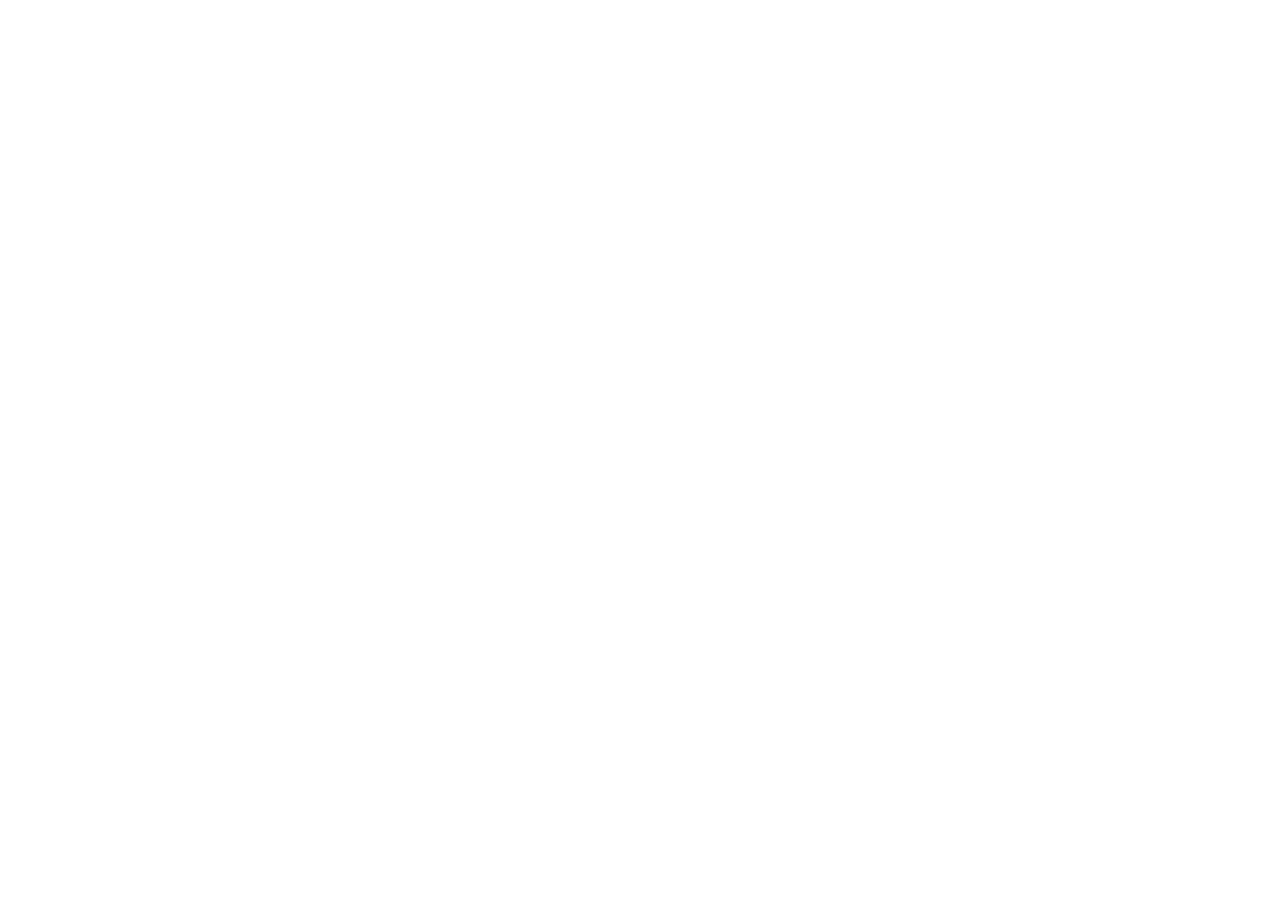
==== portfolio.html @ 43054c91 "add portfolio" ====
<!DOCTYPE html>
<html lang="en">
  <head>
    <meta charset="UTF-8" />
    <meta http-equiv="X-UA-Compatible" content="IE=edge" />
    <meta name="viewport" content="width=device-width, initial-scale=1.0" />
    <title>Portfolio</title>
  </head>
  <body></body>
</html>
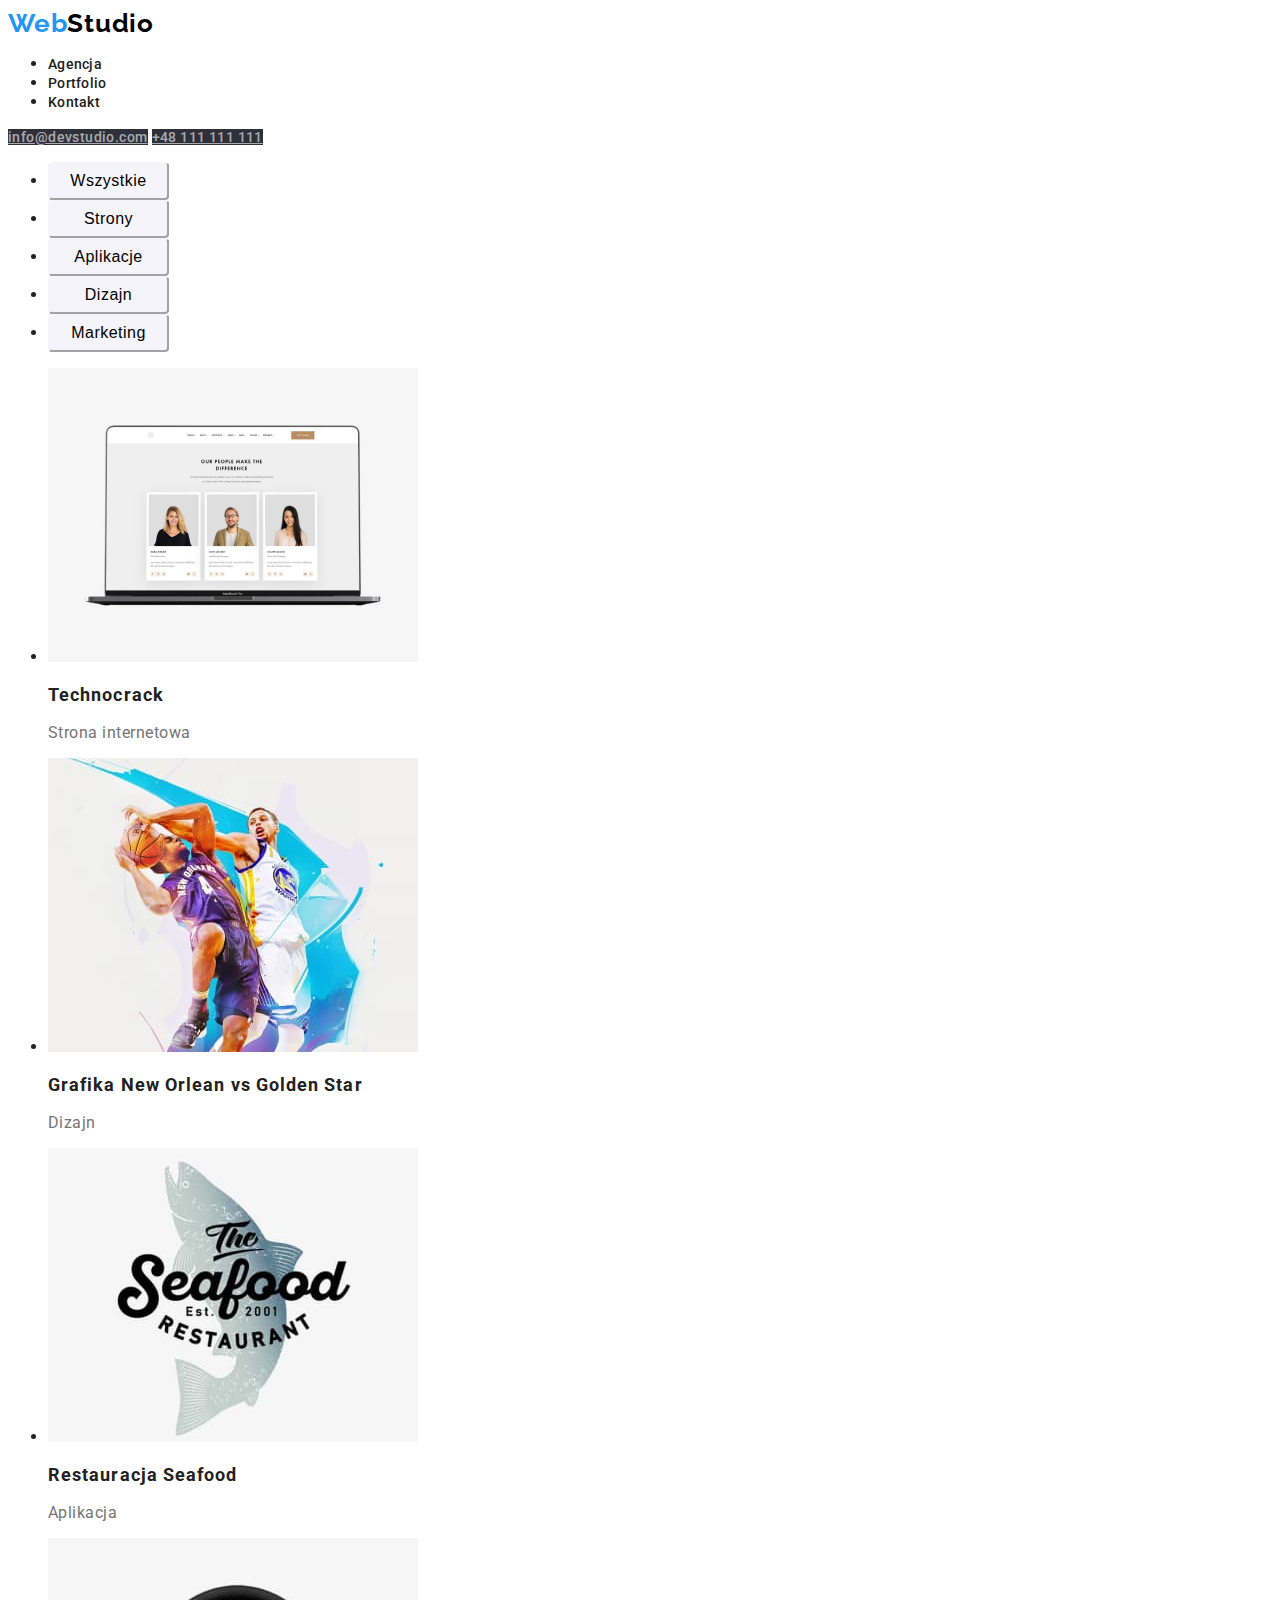
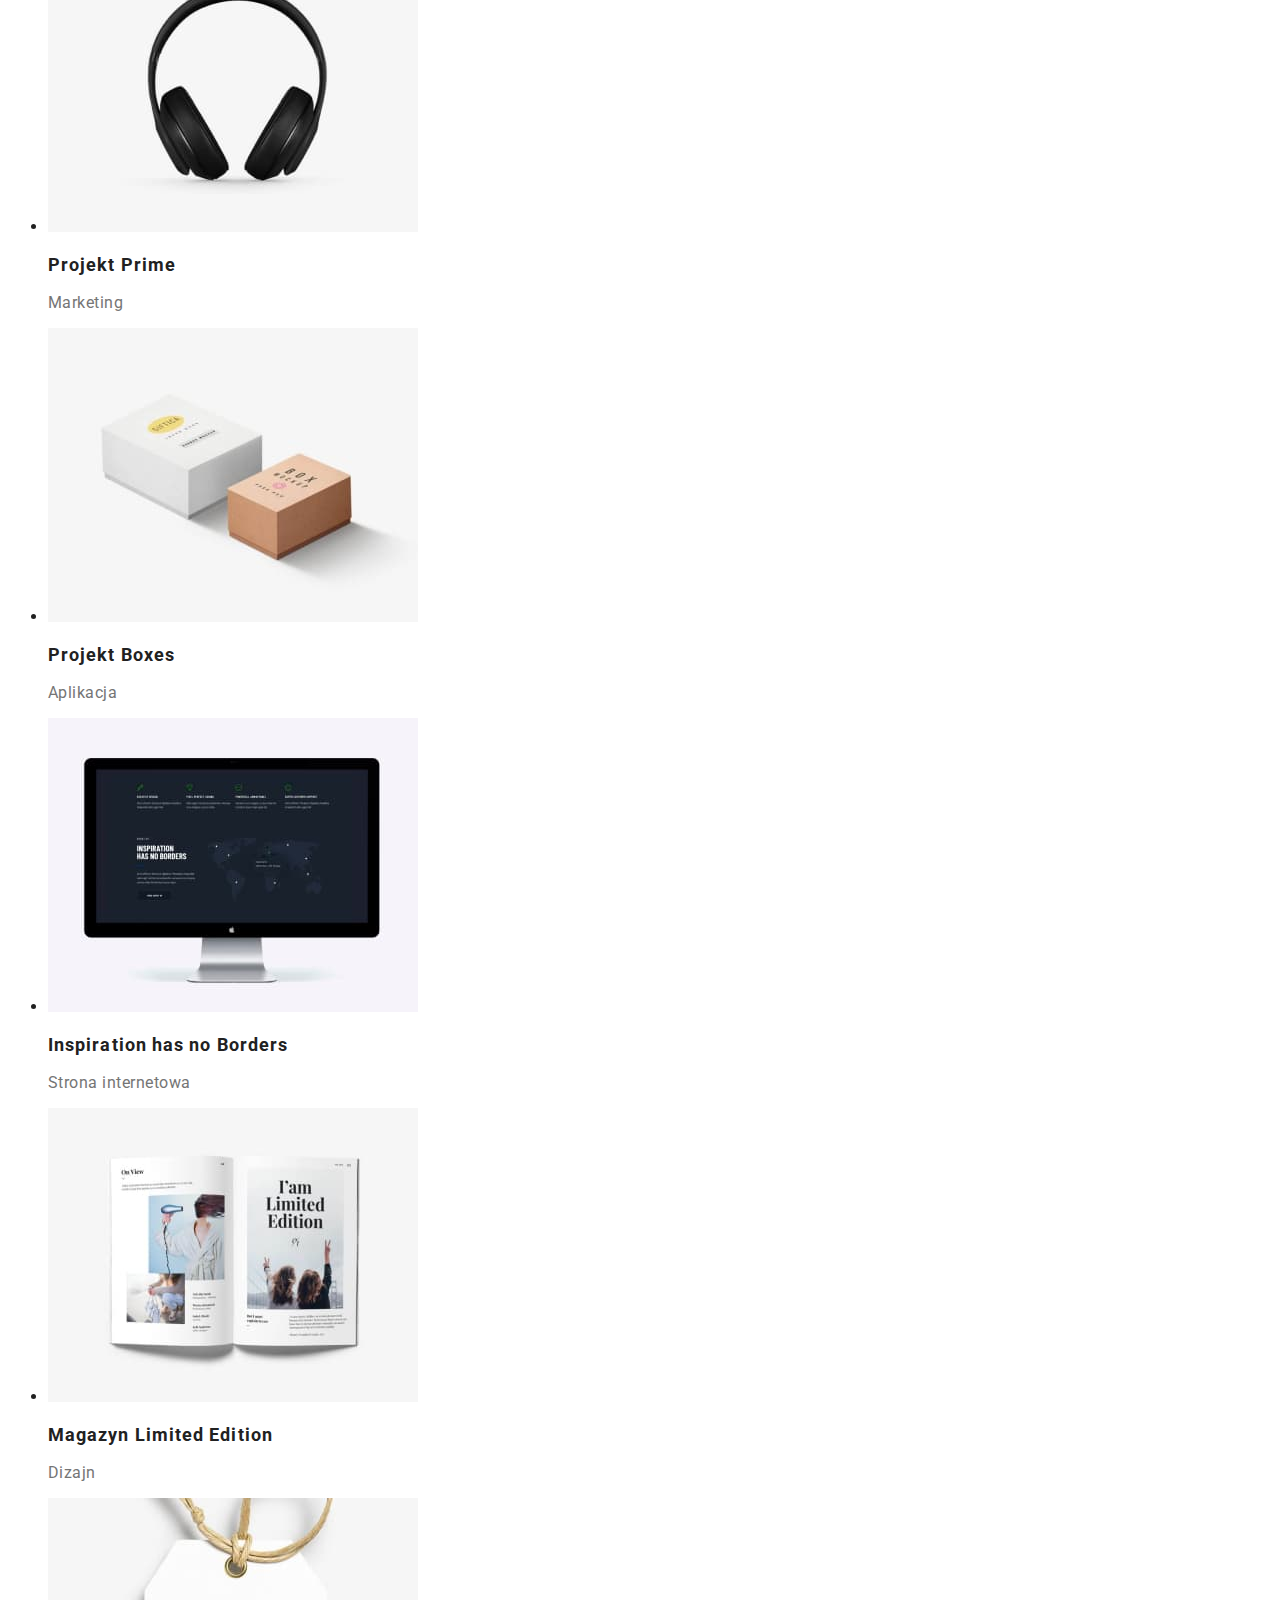
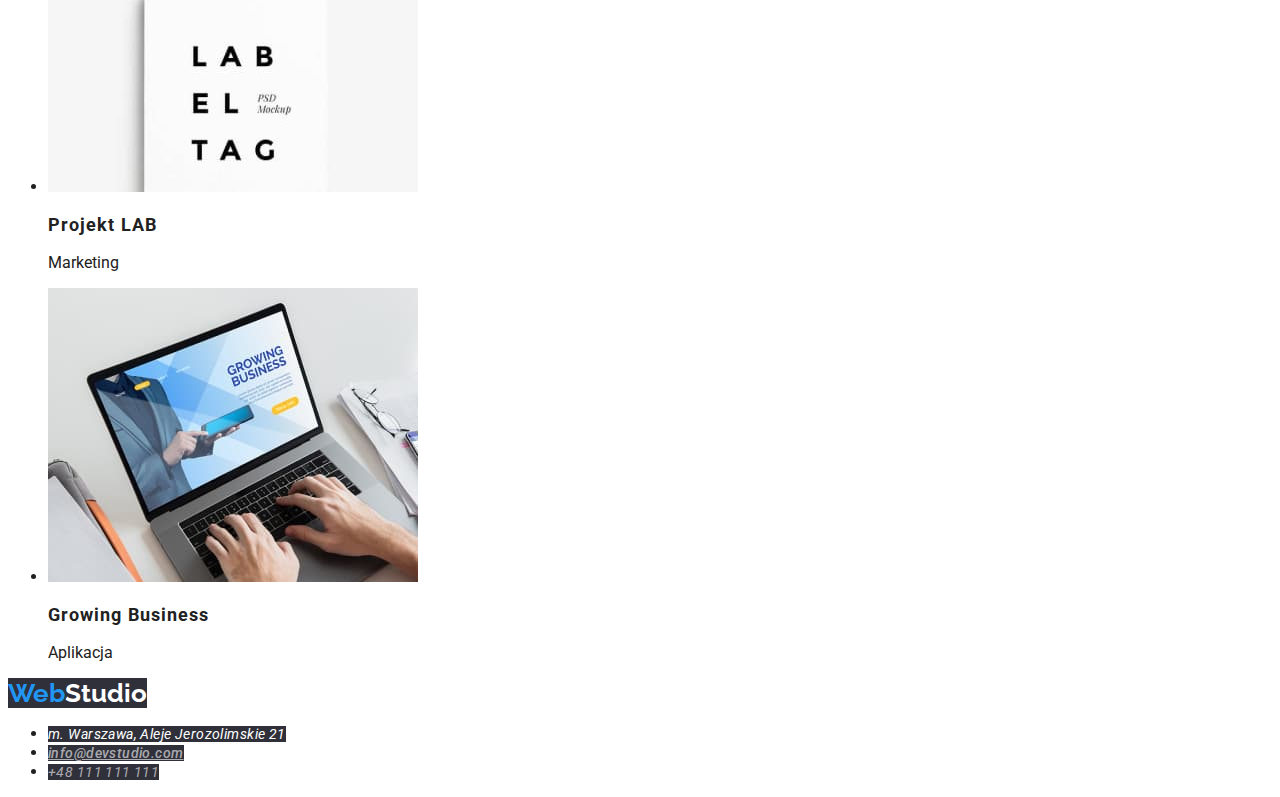
==== commit 5b98b61f: "add portfolio and style css" ====
--- a/portfolio.html
+++ b/portfolio.html
@@ -4,7 +4,136 @@
     <meta charset="UTF-8" />
     <meta http-equiv="X-UA-Compatible" content="IE=edge" />
     <meta name="viewport" content="width=device-width, initial-scale=1.0" />
+    <link rel="preconnect" href="https://fonts.googleapis.com" />
+    <link rel="preconnect" href="https://fonts.gstatic.com" crossorigin />
+    <link
+      href="https://fonts.googleapis.com/css2?family=Raleway&family=Roboto:wght@400;500;700;900&display=swap"
+      rel="stylesheet"
+    />
+    <link rel="stylesheet" href="./css/styles.css" type="text/css" />
     <title>Portfolio</title>
   </head>
-  <body></body>
+  <body>
+    <header>
+      <a class="logo-text-head" href="index.html"
+        ><span class="accent">Web</span>Studio</a
+      >
+      <nav>
+        <ul class="nav-links">
+          <li><a class="nav-link" href="agencja">Agencja</a></li>
+          <li><a class="nav-link" href="portfolio.html">Portfolio</a></li>
+          <li><a class="nav-link" href="kontakt">Kontakt</a></li>
+        </ul>
+      </nav>
+      <div class="contact-links">
+        <a class="contact-link" href="mailto:info@devstudio.com"
+          >info@devstudio.com</a
+        >
+        <a class="contact-link" href="tel:+48111111111">+48 111 111 111</a>
+      </div>
+    </header>
+
+    <main>
+      <div>
+        <ul>
+          <li>
+            <button class="button" type="button">Wszystkie</button>
+          </li>
+          <li>
+            <button class="button" type="button">Strony</button>
+          </li>
+          <li>
+            <button class="button" type="button">Aplikacje</button>
+          </li>
+          <li>
+            <button class="button" type="button">Dizajn</button>
+          </li>
+          <li>
+            <button class="button" type="button">Marketing</button>
+          </li>
+        </ul>
+      </div>
+
+      <div>
+        <ul>
+          <li>
+            <img src="/images/hw2/img.jpg" alt="" width="370" height="294" />
+            <p class="name-project">Technocrack</p>
+            <p class="Type-of-project">Strona internetowa</p>
+          </li>
+          <li>
+            <img src="/images/hw2/img1.jpg" alt="" width="370" height="294" />
+            <p class="name-project">Grafika New Orlean vs Golden Star</p>
+            <p class="Type-of-project">Dizajn</p>
+          </li>
+          <li>
+            <img src="/images/hw2/img2.jpg" alt="" width="370" height="294" />
+            <p class="name-project">Restauracja Seafood</p>
+            <p class="Type-of-project">Aplikacja</p>
+          </li>
+          <li>
+            <img src="/images/hw2/img3.jpg" alt="" width="370" height="294" />
+            <p class="name-project">Projekt Prime</p>
+            <p class="Type-of-project">Marketing</p>
+          </li>
+
+          <li>
+            <img src="/images/hw2/img4.jpg" alt="" width="370" height="294" />
+            <p class="name-project">Projekt Boxes</p>
+            <p class="Type-of-project">Aplikacja</p>
+          </li>
+
+          <li>
+            <img src="/images/hw2/img5.jpg" alt="" width="370" height="294" />
+            <p class="name-project">Inspiration has no Borders</p>
+            <p class="Type-of-project">Strona internetowa</p>
+          </li>
+
+          <li>
+            <img src="/images/hw2/img6.jpg" alt="" width="370" height="294" />
+            <p class="name-project">Magazyn Limited Edition</p>
+            <p class="Type-of-project">Dizajn</p>
+          </li>
+
+          <li>
+            <img src="/images/hw2/img7.jpg" alt="" width="370" height="294" />
+            <p class="name-project">Projekt LAB</p>
+            <p>Marketing</p>
+          </li>
+
+          <li>
+            <img src="/images/hw2/img8.jpg" alt="" width="370" height="294" />
+            <p class="name-project">Growing Business</p>
+            <p>Aplikacja</p>
+          </li>
+        </ul>
+      </div>
+    </main>
+    <footer>
+      <a class="logo-text-foot" href="index.html"
+        ><span class="accent">Web</span>Studio</a
+      >
+      <address>
+        <ul>
+          <li class="contact-links">
+            <a
+              class="contact-link-map"
+              href="https://goo.gl/maps/Ce6FS1gqBkde4C7V9"
+              rel="nofollow"
+              target="_blank"
+              >m. Warszawa, Aleje Jerozolimskie 21</a
+            >
+          </li>
+          <li>
+            <a class="contact-link" href="info@devstudio.com"
+              >info@devstudio.com</a
+            >
+          </li>
+          <li>
+            <a class="contact-nr" href="tel:48111111111">+48 111 111 111</a>
+          </li>
+        </ul>
+      </address>
+    </footer>
+  </body>
 </html>
--- a/css/styles.css
+++ b/css/styles.css
@@ -0,0 +1,189 @@
+body {
+  font-family: "Roboto", sans-serif;
+  color: #212121;
+}
+a {
+  text-decoration: none;
+}
+:root {
+  --background-color: #2f303a;
+}
+:root {
+  --color-text: #757575;
+}
+:root {
+  --Selection-color: #2196f3;
+}
+/* ######### ######## ###### header ###### ######## ######### */
+.logo-text-head {
+  font-family: "Raleway";
+  color: #000000;
+  font-weight: 700;
+  font-size: 26px;
+  line-height: 1, 19;
+  letter-spacing: 0.03em;
+}
+.accent {
+  color: var(--Selection-color);
+}
+.nav-link {
+  font-size: 14px;
+  font-weight: 500;
+  line-height: 1, 14;
+  letter-spacing: 0.02em;
+  color: #212121;
+}
+.nav-link:hover,
+.nav-link:focus {
+  color: var(--Selection-color);
+}
+
+.contact-link {
+  color: var(--color-text);
+  font-weight: 500;
+  font-size: 14px;
+  line-height: 1, 14;
+  letter-spacing: 0.02em;
+}
+
+.contact-link:hover,
+.contact-link:focus {
+  color: var(--Selection-color);
+}
+/* ^^^^^^^^^^^^^^^^^^^^^ header ^^^^^^^^^^^^^^^^^^^^^*/
+
+/* ######### ######## ###### main ###### ######## ######### */
+
+.Headline {
+  color: #ffffff;
+  font-weight: 900;
+  font-size: 44px;
+  line-height: 1, 36;
+  text-transform: uppercase;
+  background-color: #2f303a;
+  letter-spacing: 0.06em;
+  text-align: center;
+}
+.button-service {
+  color: #ffffff;
+  width: 200px;
+  height: 50px;
+  border-radius: 4px;
+  background: var(--Selection-color);
+  border-color: var(--Selection-color);
+  font-weight: 700;
+  font-size: 16px;
+  line-height: 1, 88;
+  letter-spacing: 0.06em;
+  cursor: pointer;
+}
+.text-title {
+  font-weight: 700;
+  font-size: 14px;
+  line-height: 1, 14;
+  letter-spacing: 0.03em;
+  text-transform: uppercase;
+}
+.text {
+  font-size: 14px;
+  line-height: 1, 71;
+  letter-spacing: 0.03em;
+  color: var(--color-text);
+}
+.title {
+  font-weight: 700;
+  font-size: 36px;
+  line-height: 1, 17;
+  text-align: center;
+  letter-spacing: 0.03em;
+}
+.surname {
+  font-weight: 500;
+  font-size: 16px;
+  line-height: 1, 19;
+  letter-spacing: 0.03em;
+}
+.profession {
+  font-size: 16px;
+  line-height: 19px;
+  letter-spacing: 0.03em;
+  color: var(--color-text);
+}
+/* ######### ######## ###### portfolio ###### ######## ######### */
+.button {
+  border-radius: 4px;
+  background: #f5f4fa;
+  border-color: #f5f4fa;
+  width: 121px;
+  height: 38px;
+  cursor: pointer;
+  font-weight: 500;
+  font-size: 16px;
+  line-height: 1, 63;
+  letter-spacing: 0.03em;
+}
+.button:hover,
+.button:focus {
+  color: #ffffff;
+  background-color: var(--Selection-color);
+  border-color: var(--Selection-color);
+}
+.name-project {
+  font-weight: 700;
+  font-size: 18px;
+  line-height: 2, 0;
+  letter-spacing: 0.06em;
+}
+.Type-of-project {
+  font-size: 16px;
+  line-height: 1, 88;
+  letter-spacing: 0.03em;
+  color: var(--color-text);
+}
+/* ######### ######## ###### footer ###### ######## ######### */
+.contact-link-map {
+  font-size: 14px;
+  color: #ffffff;
+  font-size: 14px;
+  line-height: 1, 71;
+  letter-spacing: 0.03em;
+  background-color: var(--background-color);
+}
+.contact-link-map:hover,
+.contact-link-map:focus {
+  color: var(--Selection-color);
+}
+.contact-link {
+  font-size: 14px;
+  line-height: 1, 71;
+  letter-spacing: 0.03em;
+  text-decoration-line: underline;
+  color: rgba(255, 255, 255, 0.6);
+  background-color: var(--background-color);
+}
+
+.contact-link:hover,
+.contact-link:focus {
+  color: var(--Selection-color);
+}
+
+.contact-nr {
+  font-size: 14px;
+  line-height: 1, 71;
+  letter-spacing: 0.03em;
+  color: rgba(255, 255, 255, 0.6);
+  background-color: var(--background-color);
+}
+
+.contact-nr:hover,
+.contact-nr:focus {
+  color: var(--Selection-color);
+}
+
+.logo-text-foot {
+  font-family: "Raleway";
+  color: #ffffff;
+  font-weight: 700;
+  font-size: 26px;
+  background-color: var(--background-color);
+}
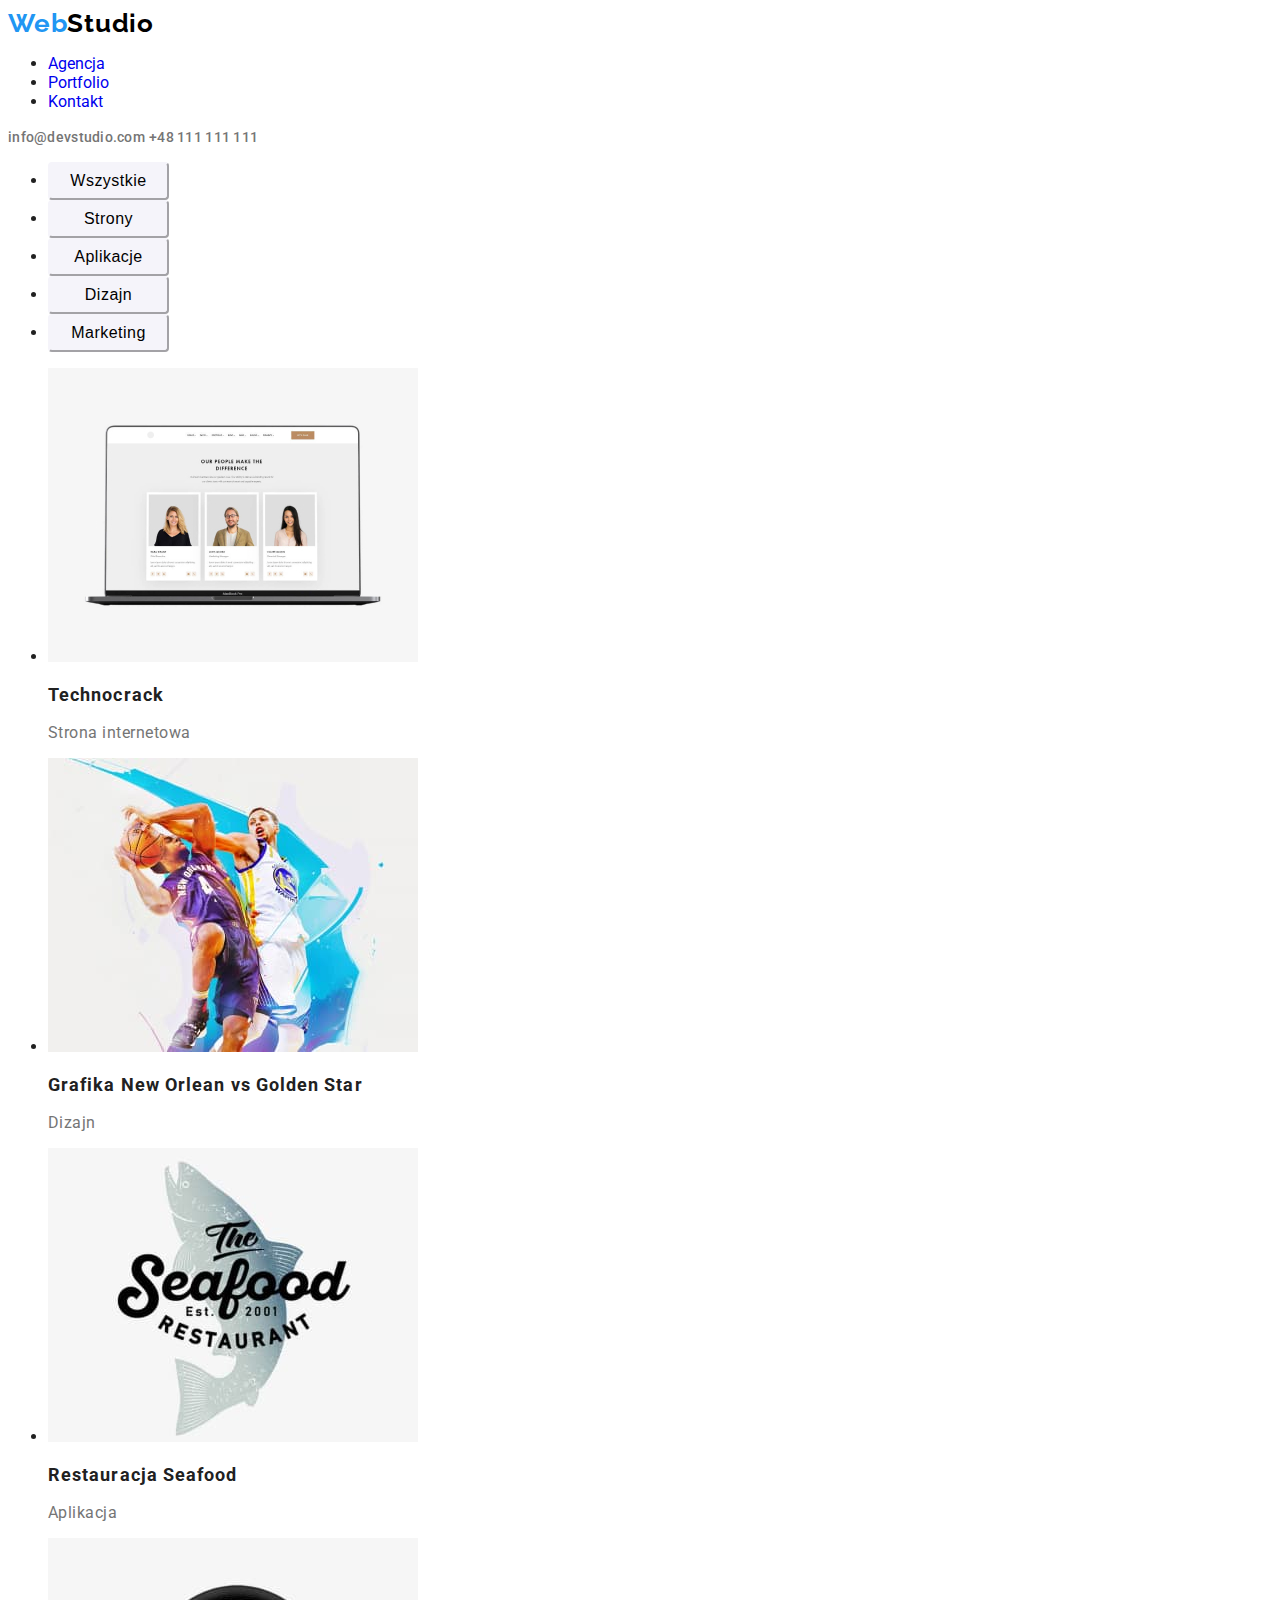
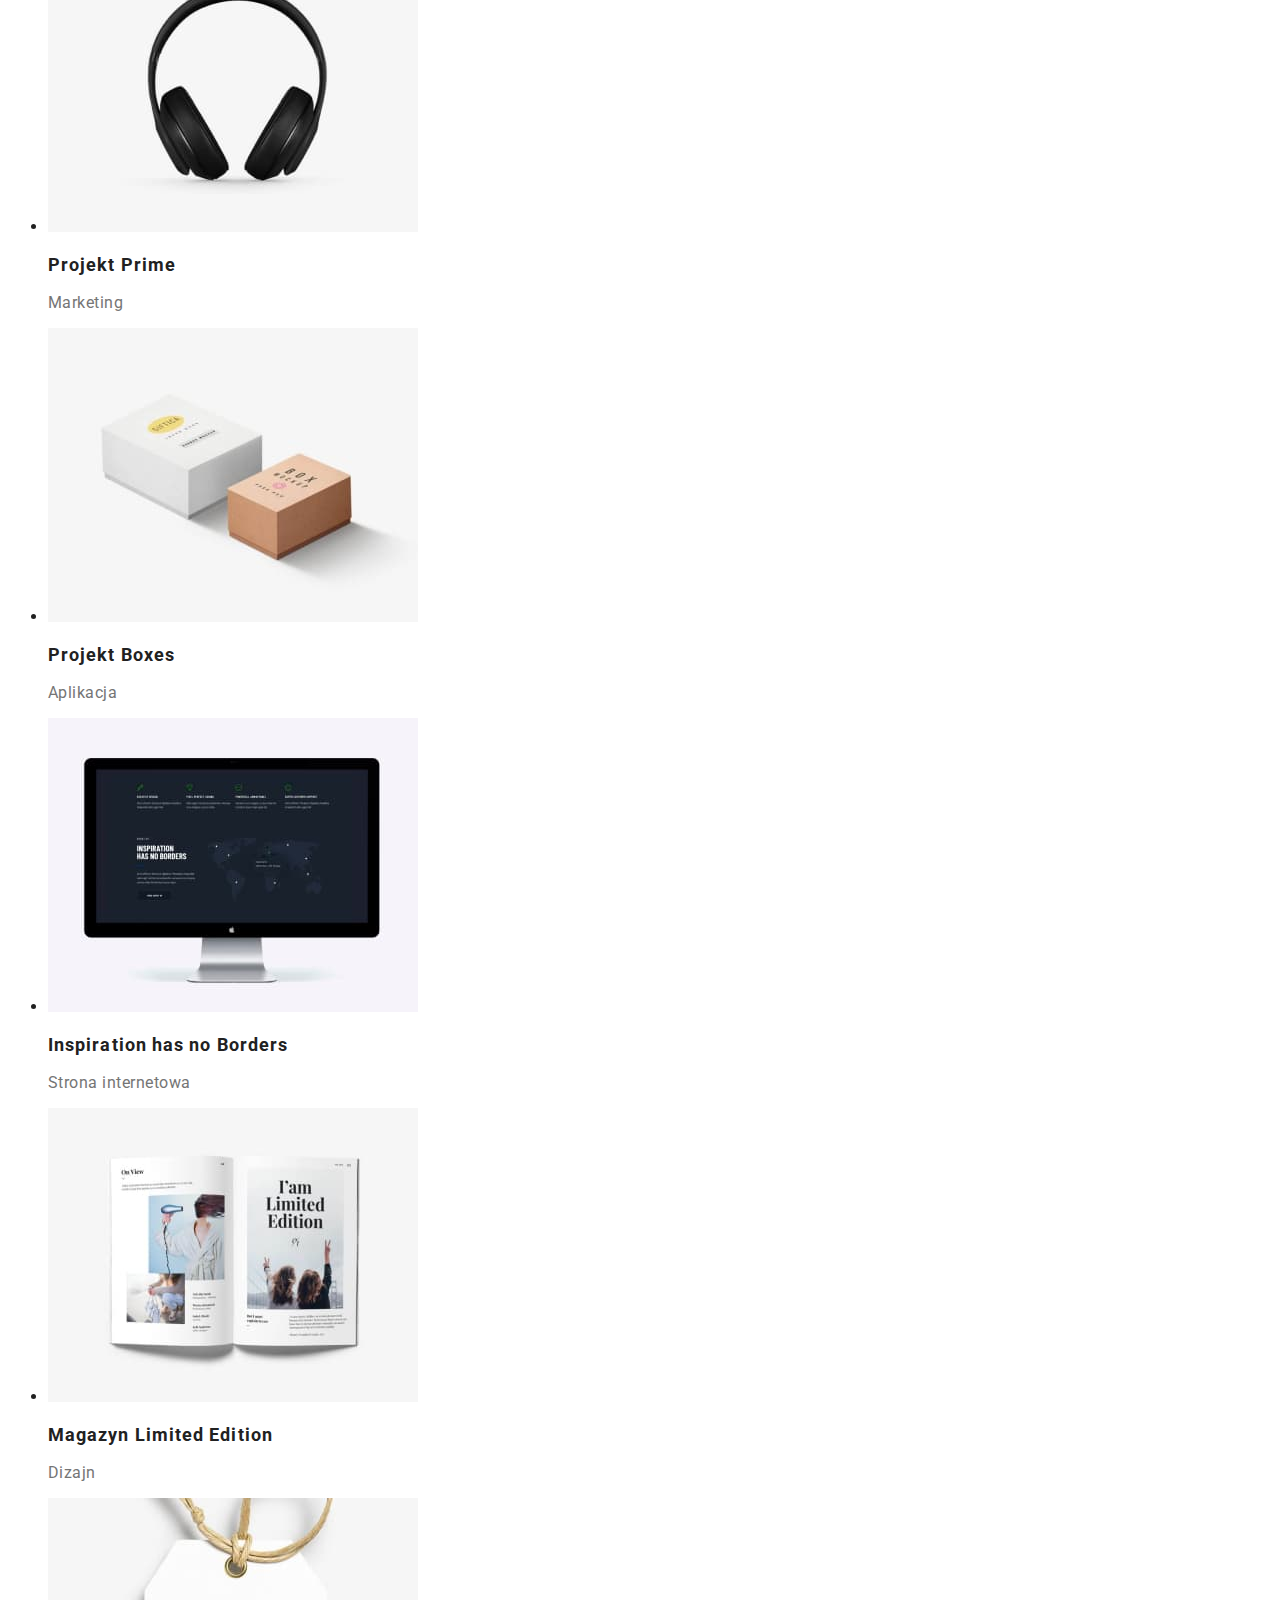
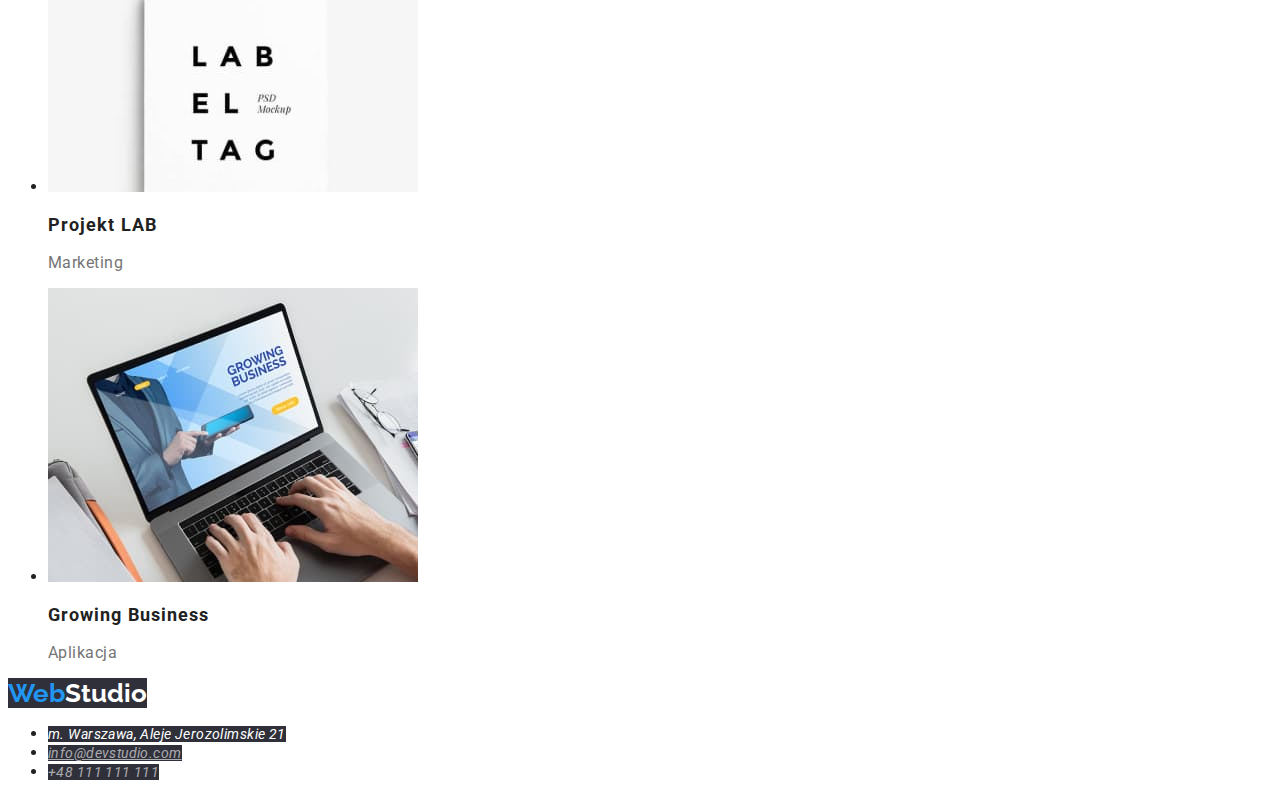
==== commit f2e9e66a: "end html, and css. first approach." ====
--- a/portfolio.html
+++ b/portfolio.html
@@ -15,7 +15,7 @@
   </head>
   <body>
     <header>
-      <a class="logo-text-head" href="index.html"
+      <a class="logo-text-first" href="index.html"
         ><span class="accent">Web</span>Studio</a
       >
       <nav>
@@ -36,20 +36,20 @@
     <main>
       <div>
         <ul>
-          <li>
-            <button class="button" type="button">Wszystkie</button>
+          <li class="switch-elements">
+            <button class="switch-element" type="button">Wszystkie</button>
           </li>
           <li>
-            <button class="button" type="button">Strony</button>
+            <button class="switch-element" type="button">Strony</button>
           </li>
           <li>
-            <button class="button" type="button">Aplikacje</button>
+            <button class="switch-element" type="button">Aplikacje</button>
           </li>
           <li>
-            <button class="button" type="button">Dizajn</button>
+            <button class="switch-element" type="button">Dizajn</button>
           </li>
           <li>
-            <button class="button" type="button">Marketing</button>
+            <button class="switch-element" type="button">Marketing</button>
           </li>
         </ul>
       </div>
@@ -59,58 +59,58 @@
           <li>
             <img src="/images/hw2/img.jpg" alt="" width="370" height="294" />
             <p class="name-project">Technocrack</p>
-            <p class="Type-of-project">Strona internetowa</p>
+            <p class="type-of-project">Strona internetowa</p>
           </li>
           <li>
             <img src="/images/hw2/img1.jpg" alt="" width="370" height="294" />
             <p class="name-project">Grafika New Orlean vs Golden Star</p>
-            <p class="Type-of-project">Dizajn</p>
+            <p class="type-of-project">Dizajn</p>
           </li>
           <li>
             <img src="/images/hw2/img2.jpg" alt="" width="370" height="294" />
             <p class="name-project">Restauracja Seafood</p>
-            <p class="Type-of-project">Aplikacja</p>
+            <p class="type-of-project">Aplikacja</p>
           </li>
           <li>
             <img src="/images/hw2/img3.jpg" alt="" width="370" height="294" />
             <p class="name-project">Projekt Prime</p>
-            <p class="Type-of-project">Marketing</p>
+            <p class="type-of-project">Marketing</p>
           </li>
 
           <li>
             <img src="/images/hw2/img4.jpg" alt="" width="370" height="294" />
             <p class="name-project">Projekt Boxes</p>
-            <p class="Type-of-project">Aplikacja</p>
+            <p class="type-of-project">Aplikacja</p>
           </li>
 
           <li>
             <img src="/images/hw2/img5.jpg" alt="" width="370" height="294" />
             <p class="name-project">Inspiration has no Borders</p>
-            <p class="Type-of-project">Strona internetowa</p>
+            <p class="type-of-project">Strona internetowa</p>
           </li>
 
           <li>
             <img src="/images/hw2/img6.jpg" alt="" width="370" height="294" />
             <p class="name-project">Magazyn Limited Edition</p>
-            <p class="Type-of-project">Dizajn</p>
+            <p class="type-of-project">Dizajn</p>
           </li>
 
           <li>
             <img src="/images/hw2/img7.jpg" alt="" width="370" height="294" />
             <p class="name-project">Projekt LAB</p>
-            <p>Marketing</p>
+            <p class="type-of-project">Marketing</p>
           </li>
 
           <li>
             <img src="/images/hw2/img8.jpg" alt="" width="370" height="294" />
             <p class="name-project">Growing Business</p>
-            <p>Aplikacja</p>
+            <p class="type-of-project">Aplikacja</p>
           </li>
         </ul>
       </div>
     </main>
     <footer>
-      <a class="logo-text-foot" href="index.html"
+      <a class="logo-text-bottom" href="index.html"
         ><span class="accent">Web</span>Studio</a
       >
       <address>
@@ -125,7 +125,7 @@
             >
           </li>
           <li>
-            <a class="contact-link" href="info@devstudio.com"
+            <a class="contact-email" href="info@devstudio.com"
               >info@devstudio.com</a
             >
           </li>
--- a/css/styles.css
+++ b/css/styles.css
@@ -15,7 +15,7 @@
   --Selection-color: #2196f3;
 }
 /* ######### ######## ###### header ###### ######## ######### */
-.logo-text-head {
+.logo-text-first {
   font-family: "Raleway";
   color: #000000;
   font-weight: 700;
@@ -26,15 +26,15 @@
 .accent {
   color: var(--Selection-color);
 }
-.nav-link {
+.go-link {
   font-size: 14px;
   font-weight: 500;
   line-height: 1, 14;
   letter-spacing: 0.02em;
   color: #212121;
 }
-.nav-link:hover,
-.nav-link:focus {
+.go-link:hover,
+.go-link:focus {
   color: var(--Selection-color);
 }
 
@@ -110,7 +110,7 @@
   color: var(--color-text);
 }
 /* ######### ######## ###### portfolio ###### ######## ######### */
-.button {
+.switch-element {
   border-radius: 4px;
   background: #f5f4fa;
   border-color: #f5f4fa;
@@ -122,8 +122,8 @@
   line-height: 1, 63;
   letter-spacing: 0.03em;
 }
-.button:hover,
-.button:focus {
+.switch-element:hover,
+.switch-element:focus {
   color: #ffffff;
   background-color: var(--Selection-color);
   border-color: var(--Selection-color);
@@ -134,7 +134,7 @@
   line-height: 2, 0;
   letter-spacing: 0.06em;
 }
-.Type-of-project {
+.type-of-project {
   font-size: 16px;
   line-height: 1, 88;
   letter-spacing: 0.03em;
@@ -153,7 +153,7 @@
 .contact-link-map:focus {
   color: var(--Selection-color);
 }
-.contact-link {
+.contact-email {
   font-size: 14px;
   line-height: 1, 71;
   letter-spacing: 0.03em;
@@ -162,8 +162,8 @@
   background-color: var(--background-color);
 }
 
-.contact-link:hover,
-.contact-link:focus {
+.contact-email:hover,
+.contact-email:focus {
   color: var(--Selection-color);
 }
 
@@ -180,7 +180,7 @@
   color: var(--Selection-color);
 }
 
-.logo-text-foot {
+.logo-text-bottom {
   font-family: "Raleway";
   color: #ffffff;
   font-weight: 700;
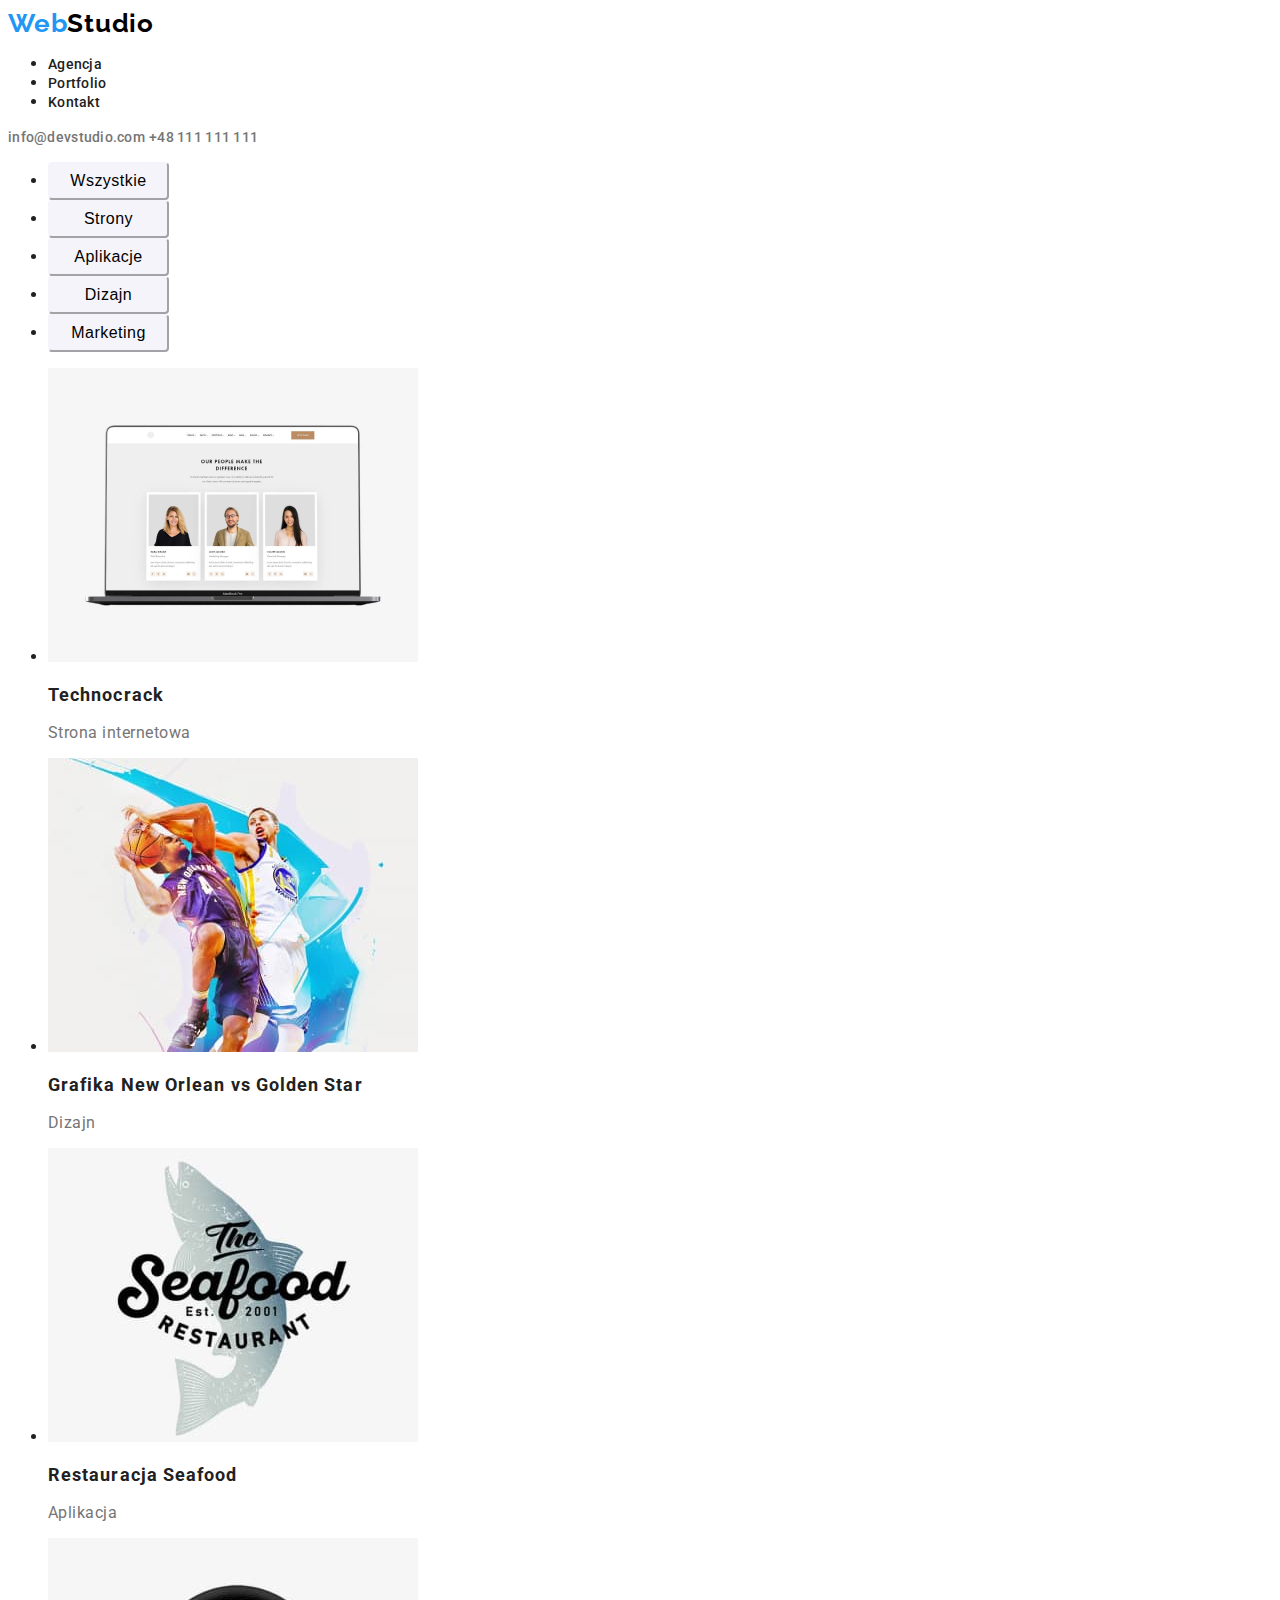
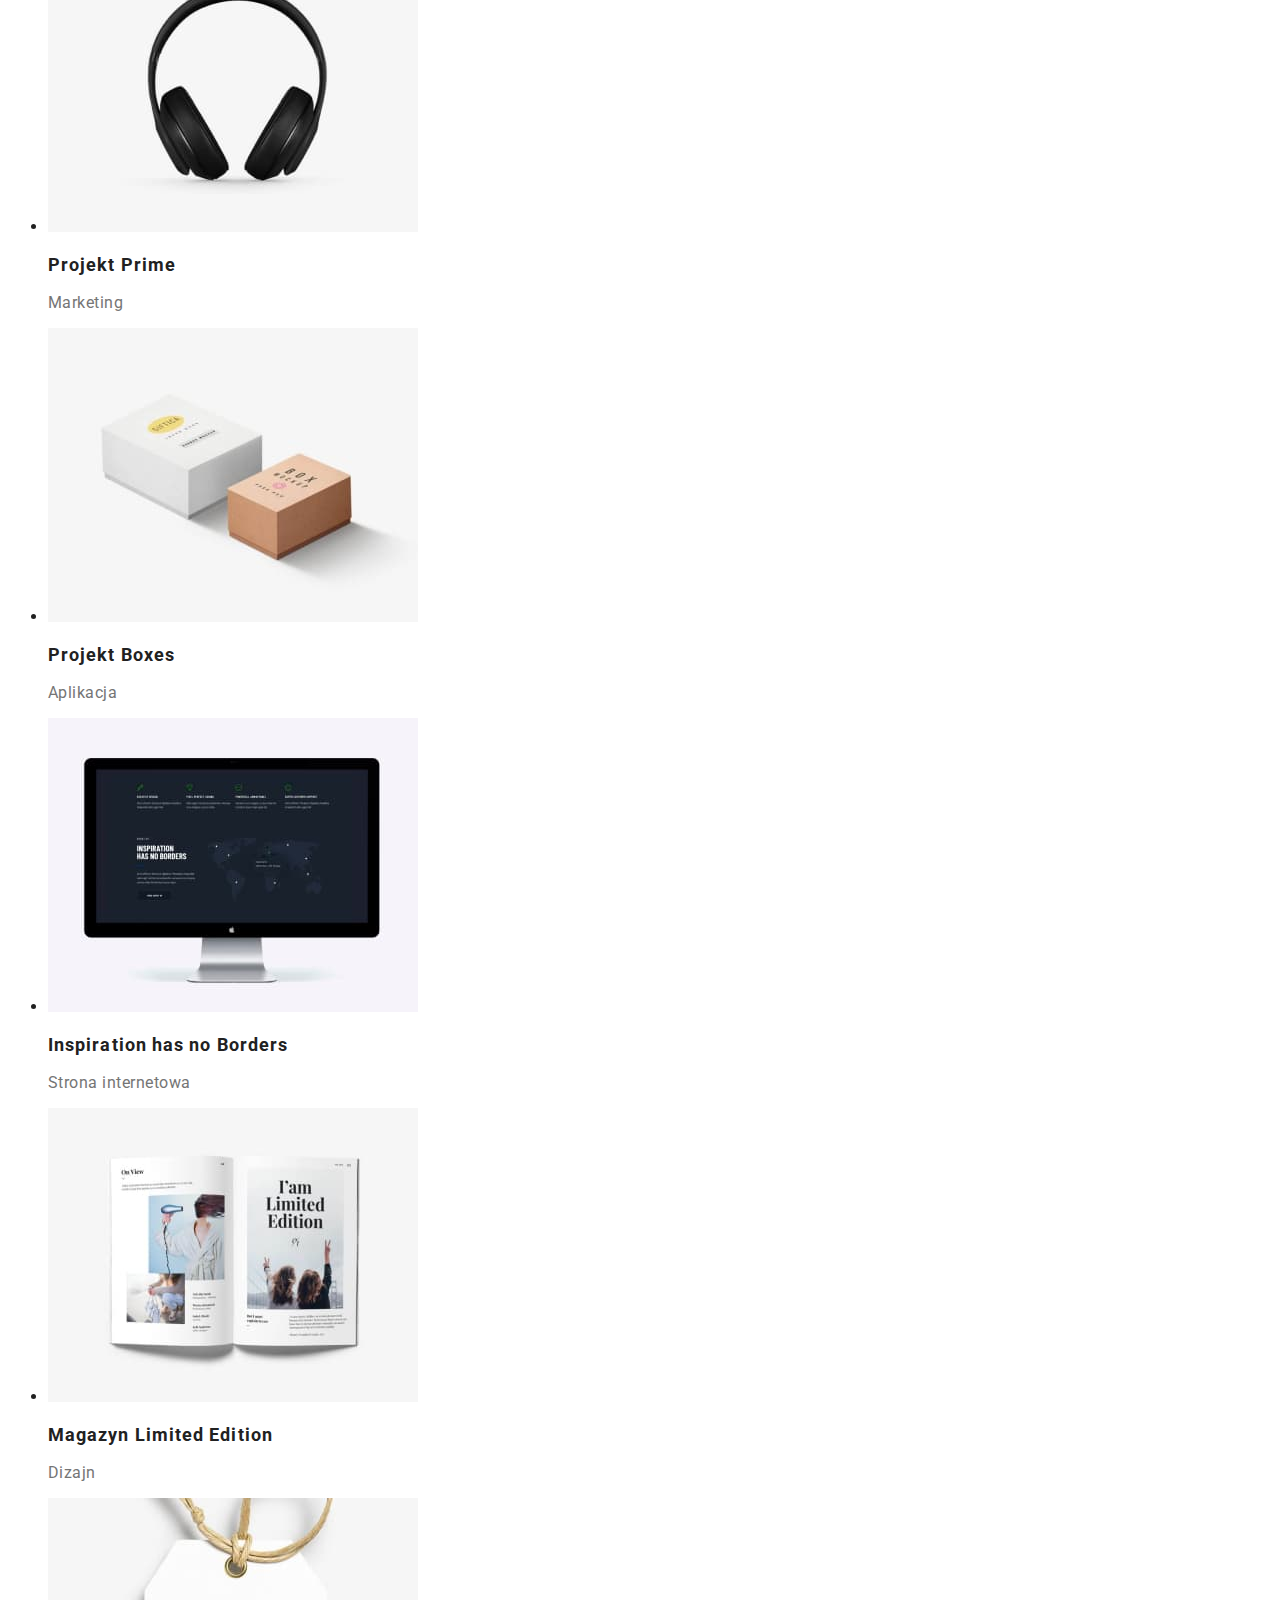
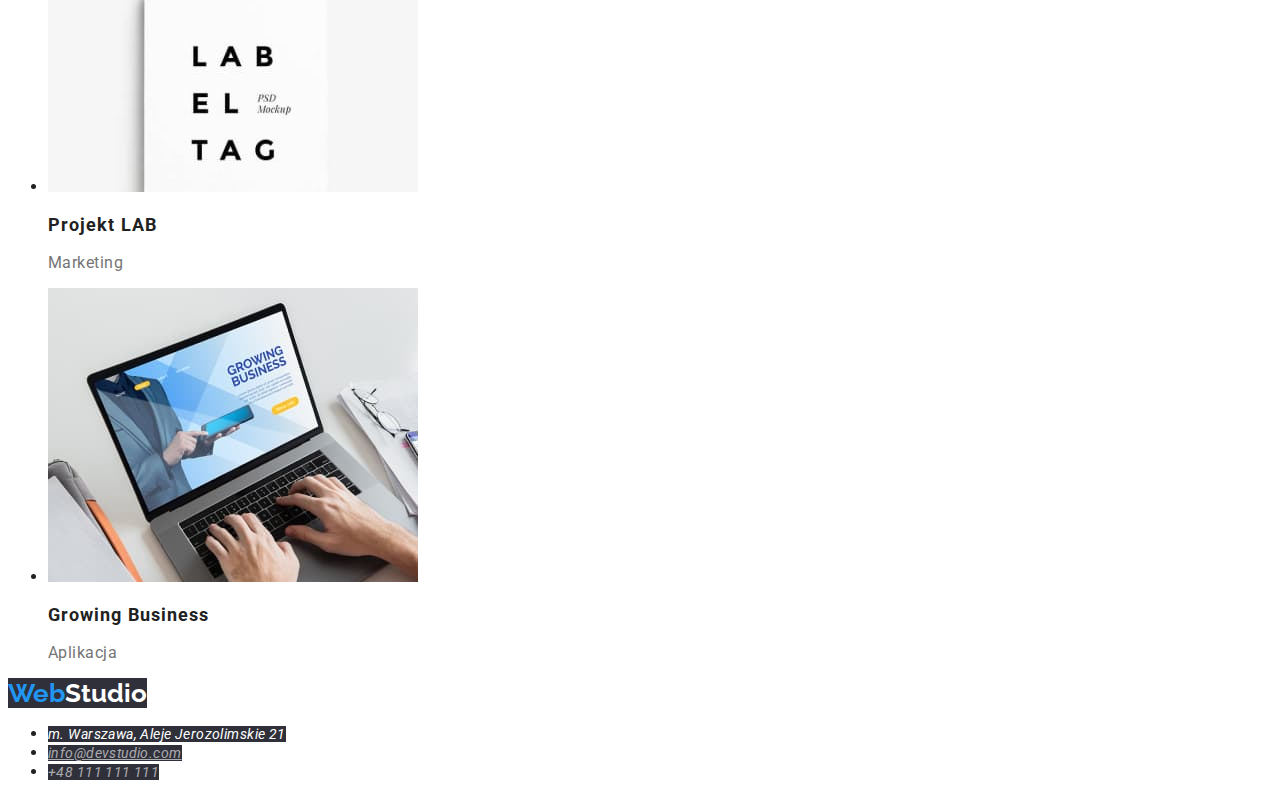
==== commit 8cdaea48: "change header portfolio, readme." ====
--- a/portfolio.html
+++ b/portfolio.html
@@ -19,10 +19,10 @@
         ><span class="accent">Web</span>Studio</a
       >
       <nav>
-        <ul class="nav-links">
-          <li><a class="nav-link" href="agencja">Agencja</a></li>
-          <li><a class="nav-link" href="portfolio.html">Portfolio</a></li>
-          <li><a class="nav-link" href="kontakt">Kontakt</a></li>
+        <ul class="go-links">
+          <li><a class="go-link" href="agencja">Agencja</a></li>
+          <li><a class="go-link" href="portfolio.html">Portfolio</a></li>
+          <li><a class="go-link" href="kontakt">Kontakt</a></li>
         </ul>
       </nav>
       <div class="contact-links">
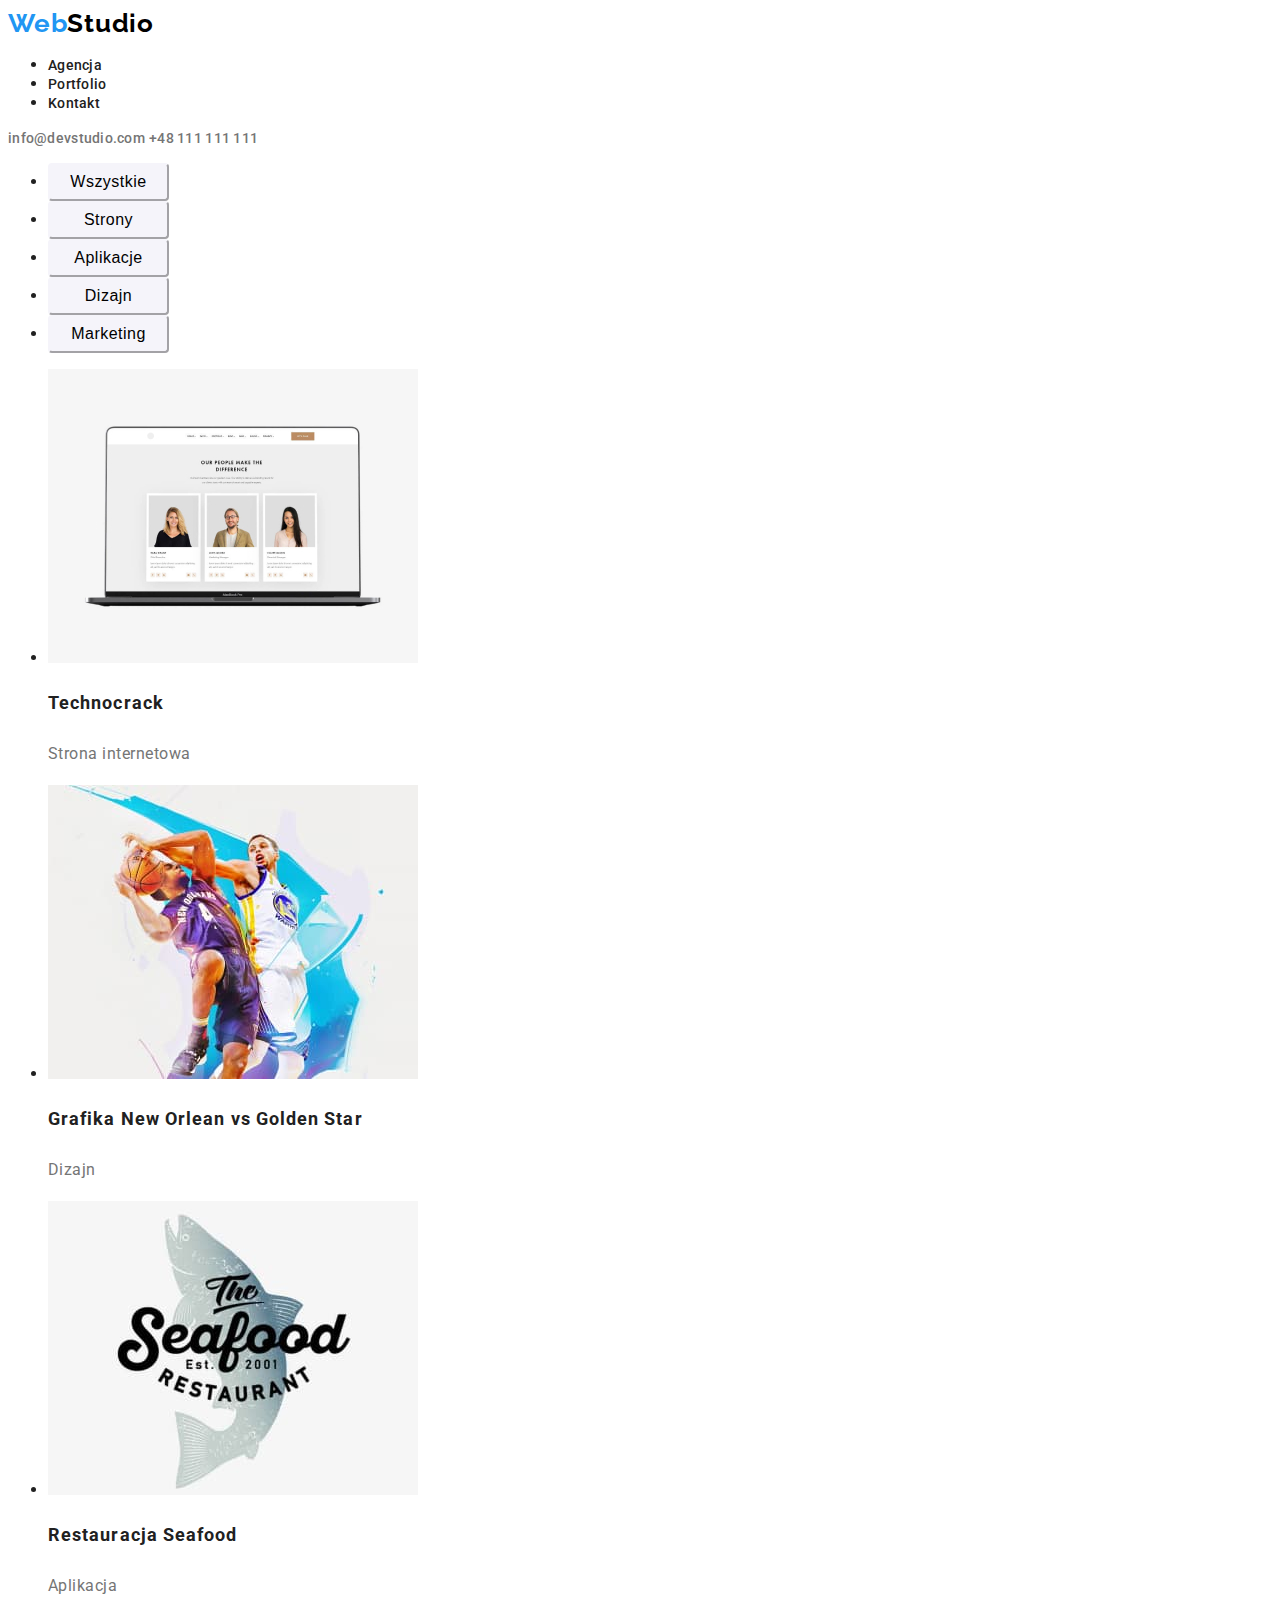
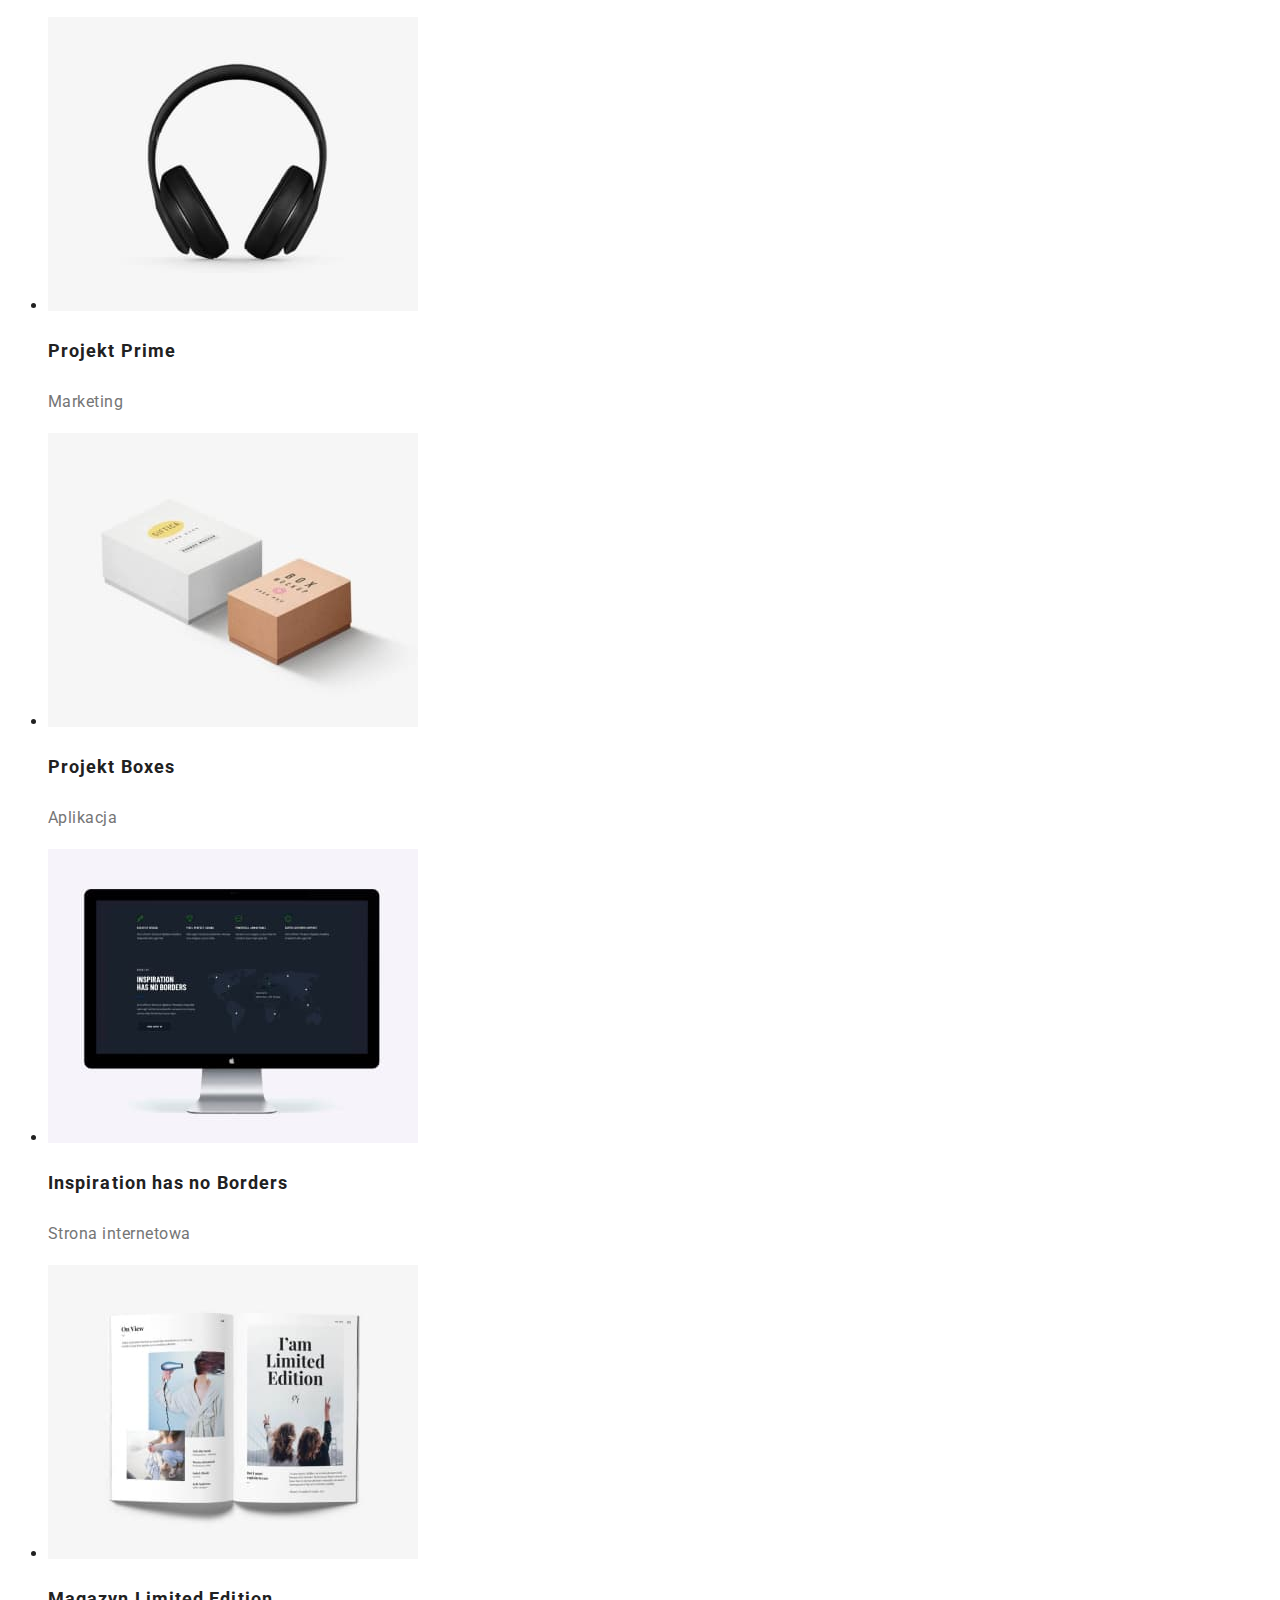
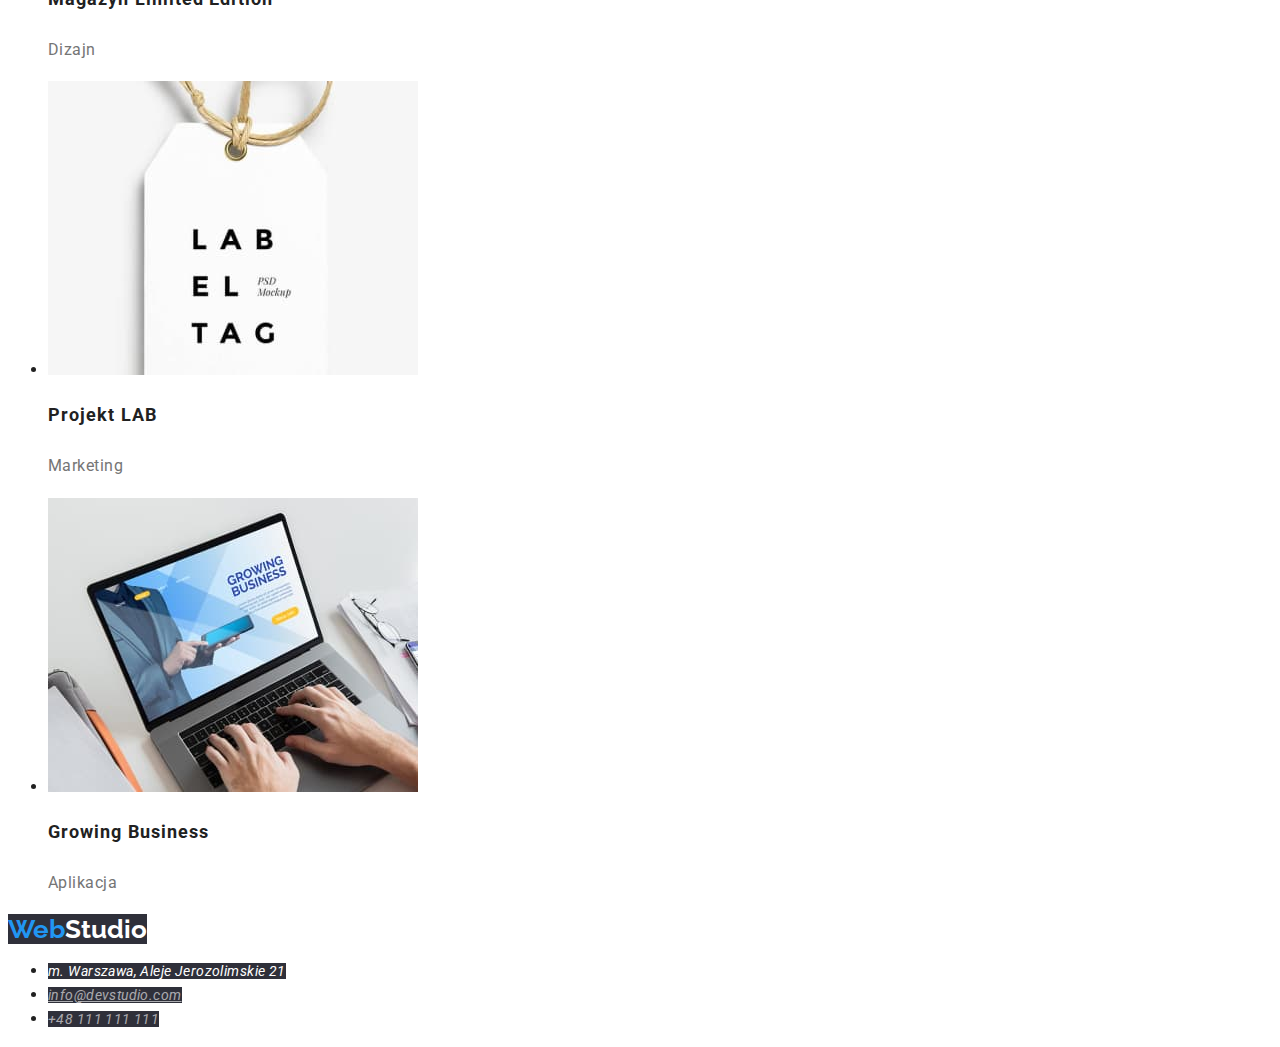
==== commit e32a01f3: "color switch" ====
--- a/portfolio.html
+++ b/portfolio.html
@@ -10,6 +10,7 @@
       href="https://fonts.googleapis.com/css2?family=Raleway&family=Roboto:wght@400;500;700;900&display=swap"
       rel="stylesheet"
     />
+
     <link rel="stylesheet" href="./css/styles.css" type="text/css" />
     <title>Portfolio</title>
   </head>
@@ -20,7 +21,7 @@
       >
       <nav>
         <ul class="go-links">
-          <li><a class="go-link" href="agencja">Agencja</a></li>
+          <li><a class="go-link" href="index.html">Agencja</a></li>
           <li><a class="go-link" href="portfolio.html">Portfolio</a></li>
           <li><a class="go-link" href="kontakt">Kontakt</a></li>
         </ul>
@@ -57,52 +58,52 @@
       <div>
         <ul>
           <li>
-            <img src="/images/hw2/img.jpg" alt="" width="370" height="294" />
+            <img src="images/hw2/img.jpg" alt="" width="370" height="294" />
             <p class="name-project">Technocrack</p>
             <p class="type-of-project">Strona internetowa</p>
           </li>
           <li>
-            <img src="/images/hw2/img1.jpg" alt="" width="370" height="294" />
+            <img src="images/hw2/img1.jpg" alt="" width="370" height="294" />
             <p class="name-project">Grafika New Orlean vs Golden Star</p>
             <p class="type-of-project">Dizajn</p>
           </li>
           <li>
-            <img src="/images/hw2/img2.jpg" alt="" width="370" height="294" />
+            <img src="images/hw2/img2.jpg" alt="" width="370" height="294" />
             <p class="name-project">Restauracja Seafood</p>
             <p class="type-of-project">Aplikacja</p>
           </li>
           <li>
-            <img src="/images/hw2/img3.jpg" alt="" width="370" height="294" />
+            <img src="images/hw2/img3.jpg" alt="" width="370" height="294" />
             <p class="name-project">Projekt Prime</p>
             <p class="type-of-project">Marketing</p>
           </li>
 
           <li>
-            <img src="/images/hw2/img4.jpg" alt="" width="370" height="294" />
+            <img src="images/hw2/img4.jpg" alt="" width="370" height="294" />
             <p class="name-project">Projekt Boxes</p>
             <p class="type-of-project">Aplikacja</p>
           </li>
 
           <li>
-            <img src="/images/hw2/img5.jpg" alt="" width="370" height="294" />
+            <img src="images/hw2/img5.jpg" alt="" width="370" height="294" />
             <p class="name-project">Inspiration has no Borders</p>
             <p class="type-of-project">Strona internetowa</p>
           </li>
 
           <li>
-            <img src="/images/hw2/img6.jpg" alt="" width="370" height="294" />
+            <img src="images/hw2/img6.jpg" alt="" width="370" height="294" />
             <p class="name-project">Magazyn Limited Edition</p>
             <p class="type-of-project">Dizajn</p>
           </li>
 
           <li>
-            <img src="/images/hw2/img7.jpg" alt="" width="370" height="294" />
+            <img src="images/hw2/img7.jpg" alt="" width="370" height="294" />
             <p class="name-project">Projekt LAB</p>
             <p class="type-of-project">Marketing</p>
           </li>
 
           <li>
-            <img src="/images/hw2/img8.jpg" alt="" width="370" height="294" />
+            <img src="images/hw2/img8.jpg" alt="" width="370" height="294" />
             <p class="name-project">Growing Business</p>
             <p class="type-of-project">Aplikacja</p>
           </li>
--- a/css/styles.css
+++ b/css/styles.css
@@ -14,13 +14,15 @@
 :root {
   --Selection-color: #2196f3;
 }
+
 /* ######### ######## ###### header ###### ######## ######### */
+
 .logo-text-first {
   font-family: "Raleway";
   color: #000000;
   font-weight: 700;
   font-size: 26px;
-  line-height: 1, 19;
+  line-height: 1.19;
   letter-spacing: 0.03em;
 }
 .accent {
@@ -29,7 +31,7 @@
 .go-link {
   font-size: 14px;
   font-weight: 500;
-  line-height: 1, 14;
+  line-height: 1.14;
   letter-spacing: 0.02em;
   color: #212121;
 }
@@ -42,7 +44,7 @@
   color: var(--color-text);
   font-weight: 500;
   font-size: 14px;
-  line-height: 1, 14;
+  line-height: 1.14;
   letter-spacing: 0.02em;
 }
 
@@ -58,13 +60,13 @@
   color: #ffffff;
   font-weight: 900;
   font-size: 44px;
-  line-height: 1, 36;
+  line-height: 1.36;
   text-transform: uppercase;
   background-color: #2f303a;
   letter-spacing: 0.06em;
   text-align: center;
 }
-.button-service {
+.btn-service {
   color: #ffffff;
   width: 200px;
   height: 50px;
@@ -73,39 +75,46 @@
   border-color: var(--Selection-color);
   font-weight: 700;
   font-size: 16px;
-  line-height: 1, 88;
+  line-height: 1.88;
   letter-spacing: 0.06em;
   cursor: pointer;
 }
+.btn-service:hover,
+.btn-service:focus {
+  color: var(--background-color);
+  background-color: var(--Selection-color);
+  border-color: var(--Selection-color);
+}
+
 .text-title {
   font-weight: 700;
   font-size: 14px;
-  line-height: 1, 14;
+  line-height: 1.14;
   letter-spacing: 0.03em;
   text-transform: uppercase;
 }
 .text {
   font-size: 14px;
-  line-height: 1, 71;
+  line-height: 1.71;
   letter-spacing: 0.03em;
   color: var(--color-text);
 }
 .title {
   font-weight: 700;
   font-size: 36px;
-  line-height: 1, 17;
+  line-height: 1.17;
   text-align: center;
   letter-spacing: 0.03em;
 }
 .surname {
   font-weight: 500;
   font-size: 16px;
-  line-height: 1, 19;
+  line-height: 1.19;
   letter-spacing: 0.03em;
 }
 .profession {
   font-size: 16px;
-  line-height: 19px;
+  line-height: 1.19;
   letter-spacing: 0.03em;
   color: var(--color-text);
 }
@@ -119,7 +128,7 @@
   cursor: pointer;
   font-weight: 500;
   font-size: 16px;
-  line-height: 1, 63;
+  line-height: 1.63;
   letter-spacing: 0.03em;
 }
 .switch-element:hover,
@@ -131,12 +140,12 @@
 .name-project {
   font-weight: 700;
   font-size: 18px;
-  line-height: 2, 0;
+  line-height: 2;
   letter-spacing: 0.06em;
 }
 .type-of-project {
   font-size: 16px;
-  line-height: 1, 88;
+  line-height: 1.88;
   letter-spacing: 0.03em;
   color: var(--color-text);
 }
@@ -145,7 +154,7 @@
   font-size: 14px;
   color: #ffffff;
   font-size: 14px;
-  line-height: 1, 71;
+  line-height: 1.71;
   letter-spacing: 0.03em;
   background-color: var(--background-color);
 }
@@ -155,7 +164,7 @@
 }
 .contact-email {
   font-size: 14px;
-  line-height: 1, 71;
+  line-height: 1.71;
   letter-spacing: 0.03em;
   text-decoration-line: underline;
   color: rgba(255, 255, 255, 0.6);
@@ -169,7 +178,7 @@
 
 .contact-nr {
   font-size: 14px;
-  line-height: 1, 71;
+  line-height: 1.71;
   letter-spacing: 0.03em;
   color: rgba(255, 255, 255, 0.6);
   background-color: var(--background-color);
